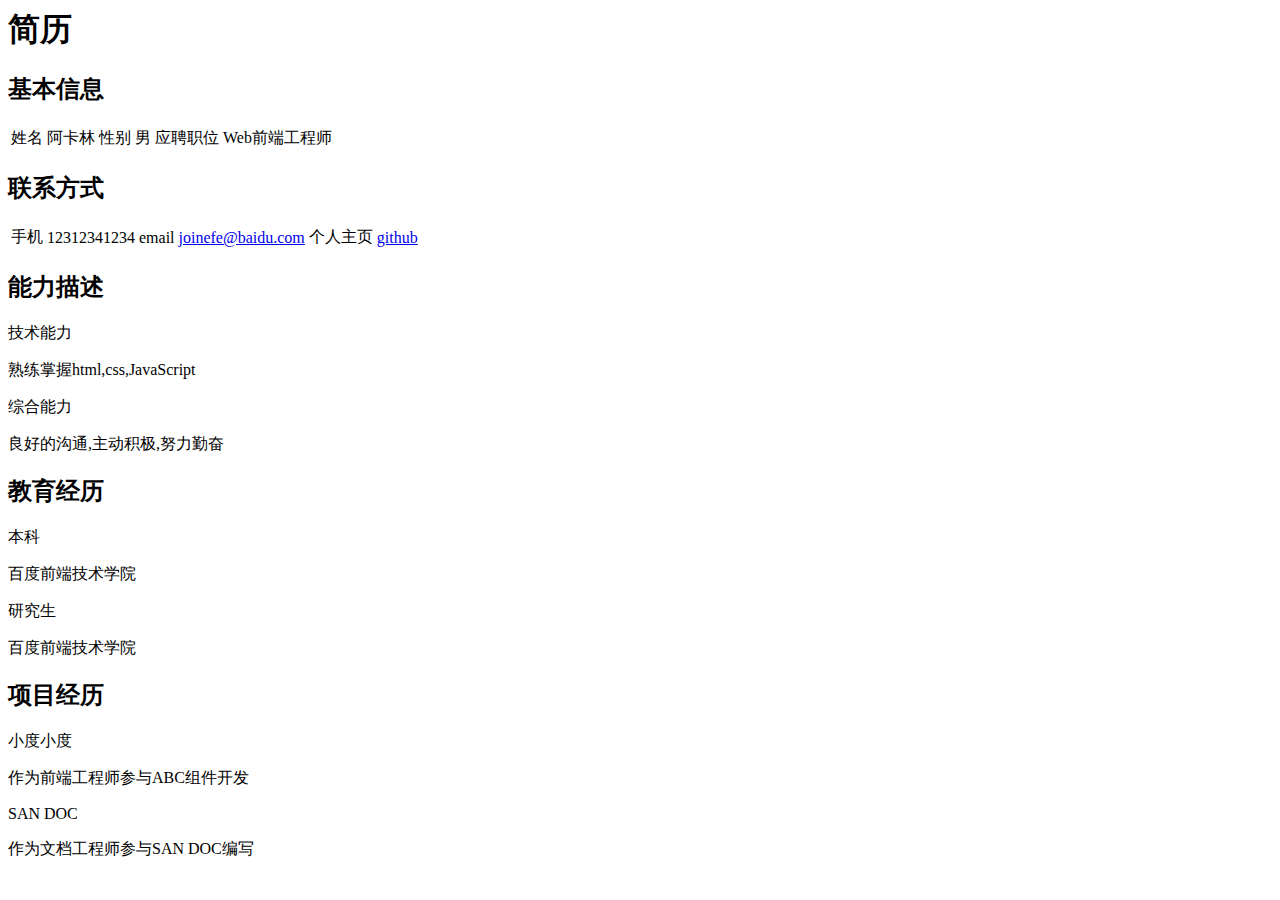
==== index.html @ ab1464dc "0" ====
<!doctype>
<html>
   <head>
            <link href="https://github.com/km925955685/rurutia/blob/master/%E9%A1%B9%E7%9B%AE%E7%9B%AE%E5%BD%95/css%E7%9B%AE%E5%BD%95/style_3.css"
            rel="stylesheet">
      
    </head>
    
    <body>
    <div id="all">
        <div id="a">
        <h1>
            简历
        </h1>   
        </div>

        <div id="b">
            <div class="c">
                <div class="c1">
                <h2> 基本信息 </h2>
                </div>
                <div class="c2">
                <table>                                     
                    <tr>                                               
                        <td class="subject"> 姓名 </td>                          
                        <td> 阿卡林 </td>              
                        <td class="subject"> 性别 </td>
                        <td> 男 </td>
                        <td class="subject"> 应聘职位 </td>                   
                        <td> Web前端工程师 </td>
                    </tr>
                </table>
                </div>
            </div>    
        
       
            <div class="c">               
                <div class="c1">
                <h2>联系方式</h2>
                </div>
                <div class="c2">
                <table>
                <tr>
                <td class="subject">手机</td>
                <td>12312341234</td>
                    
                <td class="subject">email</td>
                <td>
                    <a href="joinefe@baidu.com">
                        joinefe@baidu.com
                    </a>
                </td>
                    
                <td class="subject">个人主页</td>
                <td>
                    <a href="https://github.com/">
                        github

                        </a>
                </td>
            
            </tr>                      
       
        </table>
    </div>        
    </div>



        <div class="c">
            <div class="c1">
            <h2>能力描述</h2>
            </div>
            <div class="c3">
                <div class="c4">
                <div class="subject">技术能力</div>              
                <p>熟练掌握html,css,JavaScript</p> 
                </div>   
                <div class="c4">

            <div class="subject">综合能力</div>
        
            <p>良好的沟通,主动积极,努力勤奋</p>
            </div>
            </div>
        </div>
        
        <div class="c">
            <div class="c1">
            <h2>教育经历</h2>
            </div>
           
            <div class="c3">
                    <div class="c4">
              <div class="subject">本科</div>            
               <p>百度前端技术学院</p>       
              </div>
            
              <div class="c4">
              <div class="subject">研究生</div>        
              <p>百度前端技术学院</p>
              </div>
            
            </div>
        </div>
        
 
        <div class="c">
            <div class="c1">
                <h2>项目经历</h2>
            </div>
            <div class="c3">
                <div class="c4">
            <div class="subject ">小度小度</div>
            <p>作为前端工程师参与ABC组件开发</p>
           
        </div>
       <div class="c4">
            <div class="subject d">SAN DOC</div>
            
            <div class="d" ><p >作为文档工程师参与SAN DOC编写</p><div>
                    <div id="content"></div>
        
        
            </div>    
        </div>
        </div>
            
            
        
    
    
    </div>
    </body>



</html>
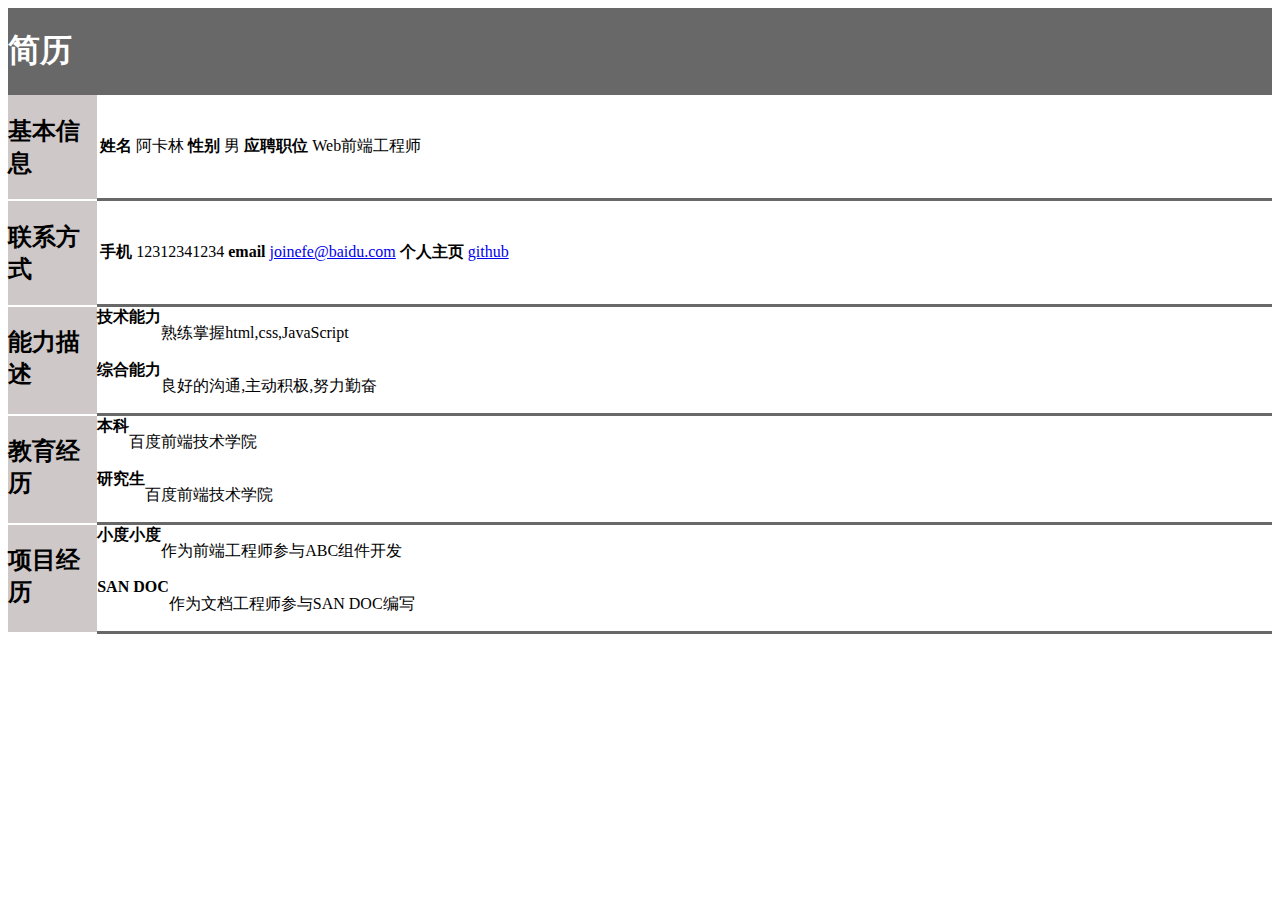
==== commit 625ffa6e: "Update index.html" ====
--- a/index.html
+++ b/index.html
@@ -1,7 +1,7 @@
 <!doctype>
 <html>
    <head>
-            <link href="https://github.com/km925955685/rurutia/blob/master/%E9%A1%B9%E7%9B%AE%E7%9B%AE%E5%BD%95/css%E7%9B%AE%E5%BD%95/style_3.css"
+            <link href="css/style_3.css"
             rel="stylesheet">
       
     </head>
--- a/css/style_3.css
+++ b/css/style_3.css
@@ -0,0 +1,44 @@
+.subject {font-weight:bold;
+    font-size:1em}
+
+h1 {color: white}  
+
+#all {display: flex;
+    flex-flow: wrap row
+    }
+
+#a{background:#686868;
+  width:100%;
+}
+#b{display: flex;
+    flex-flow: wrap row}
+
+
+ .c {width:100%;
+        display: flex;
+        flex-flow: nowrap row
+    }
+.c1 {background: #cec8c8;
+    border-bottom:white 2px solid;
+    display: flex ;
+    flex-flow: nowrap
+}
+
+
+    .c2 {border-bottom:#686868 solid;
+     width:100% ;
+     display: flex ;
+     flex-flow: nowrap row}
+.c3 {border-bottom:#686868 solid;
+    width:100% ;
+    display: flex ;
+    flex-flow: nowrap column;
+    }
+    
+
+.c4 {display: flex ;
+    flex-flow: nowrap row;
+    }
+
+ 
+
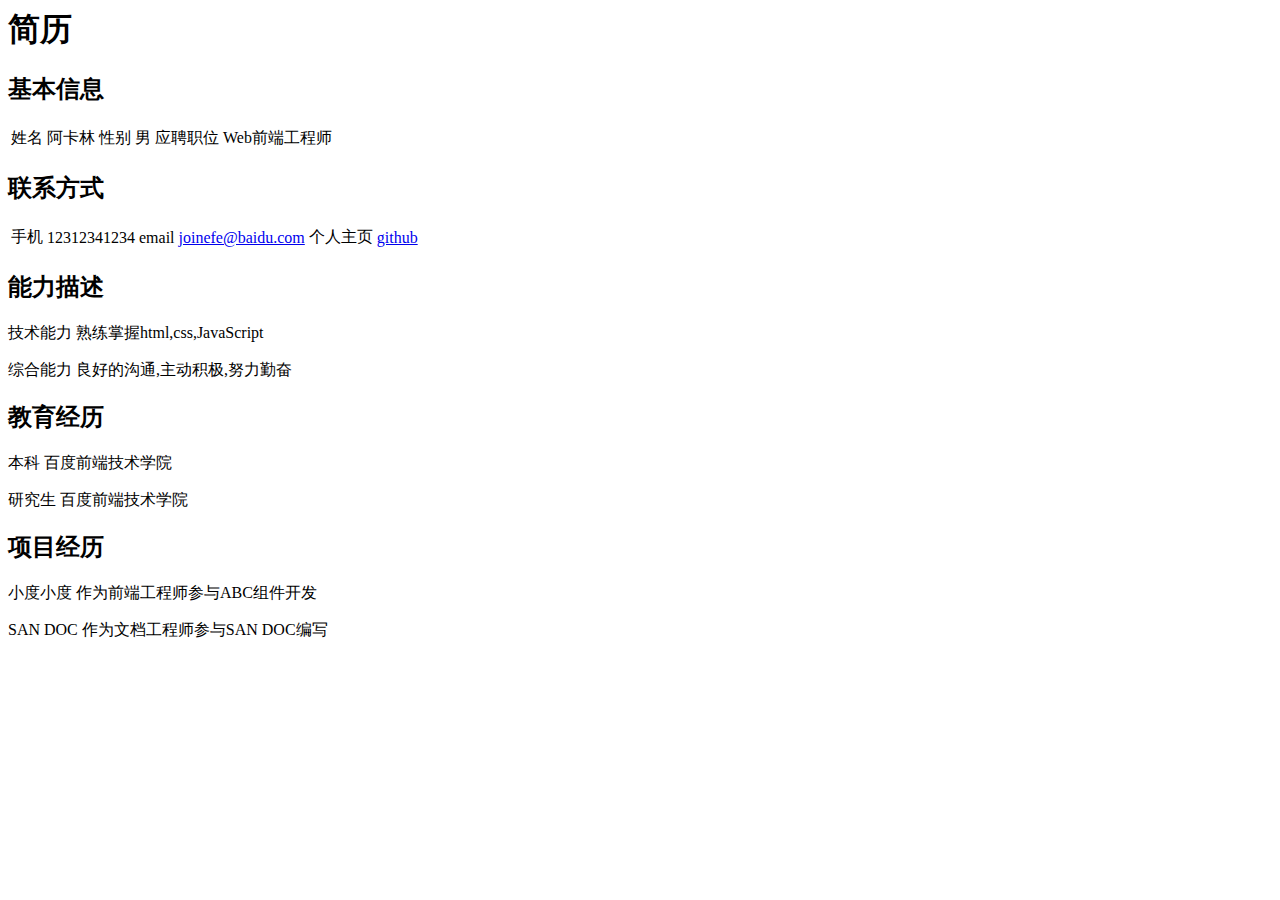
==== commit 2897ac93: "html文件的修改." ====
--- a/index.html
+++ b/index.html
@@ -1,7 +1,8 @@
 <!doctype>
 <html>
    <head>
-            <link href="css/style_3.css"
+            <link href="E:\项目1\项目目录\css目录\style_3.css"
+            ; 
             rel="stylesheet">
       
     </head>
@@ -72,17 +73,17 @@
             <h2>能力描述</h2>
             </div>
             <div class="c3">
-                <div class="c4">
-                <div class="subject">技术能力</div>              
-                <p>熟练掌握html,css,JavaScript</p> 
-                </div>   
-                <div class="c4">
+                <p>
+                <span class="subject">技术能力</span>              
+                熟练掌握html,css,JavaScript</p> 
+            
+              
 
-            <div class="subject">综合能力</div>
+            <p><span class="subject">综合能力</span>
         
-            <p>良好的沟通,主动积极,努力勤奋</p>
+            良好的沟通,主动积极,努力勤奋</p>
             </div>
-            </div>
+            
         </div>
         
         <div class="c">
@@ -91,17 +92,17 @@
             </div>
            
             <div class="c3">
-                    <div class="c4">
-              <div class="subject">本科</div>            
-               <p>百度前端技术学院</p>       
+                   
+             <p> <spn class="subject">本科</spn>            
+               百度前端技术学院</p>       
+              
+            
+              <p>
+              <spn class="subject">研究生   </spn> 
+              百度前端技术学院</p>
               </div>
             
-              <div class="c4">
-              <div class="subject">研究生</div>        
-              <p>百度前端技术学院</p>
-              </div>
             
-            </div>
         </div>
         
  
@@ -110,16 +111,16 @@
                 <h2>项目经历</h2>
             </div>
             <div class="c3">
-                <div class="c4">
-            <div class="subject ">小度小度</div>
-            <p>作为前端工程师参与ABC组件开发</p>
+               
+                   <p> <span class="subject ">小度小度</span>
+            作为前端工程师参与ABC组件开发</p>
            
-        </div>
-       <div class="c4">
-            <div class="subject d">SAN DOC</div>
+        
+           
+            <p><span class="subject d">SAN DOC</span>
             
-            <div class="d" ><p >作为文档工程师参与SAN DOC编写</p><div>
-                    <div id="content"></div>
+           作为文档工程师参与SAN DOC编写</p>
+    
         
         
             </div>    
@@ -135,4 +136,4 @@
 
 
 
-</html>
+</html>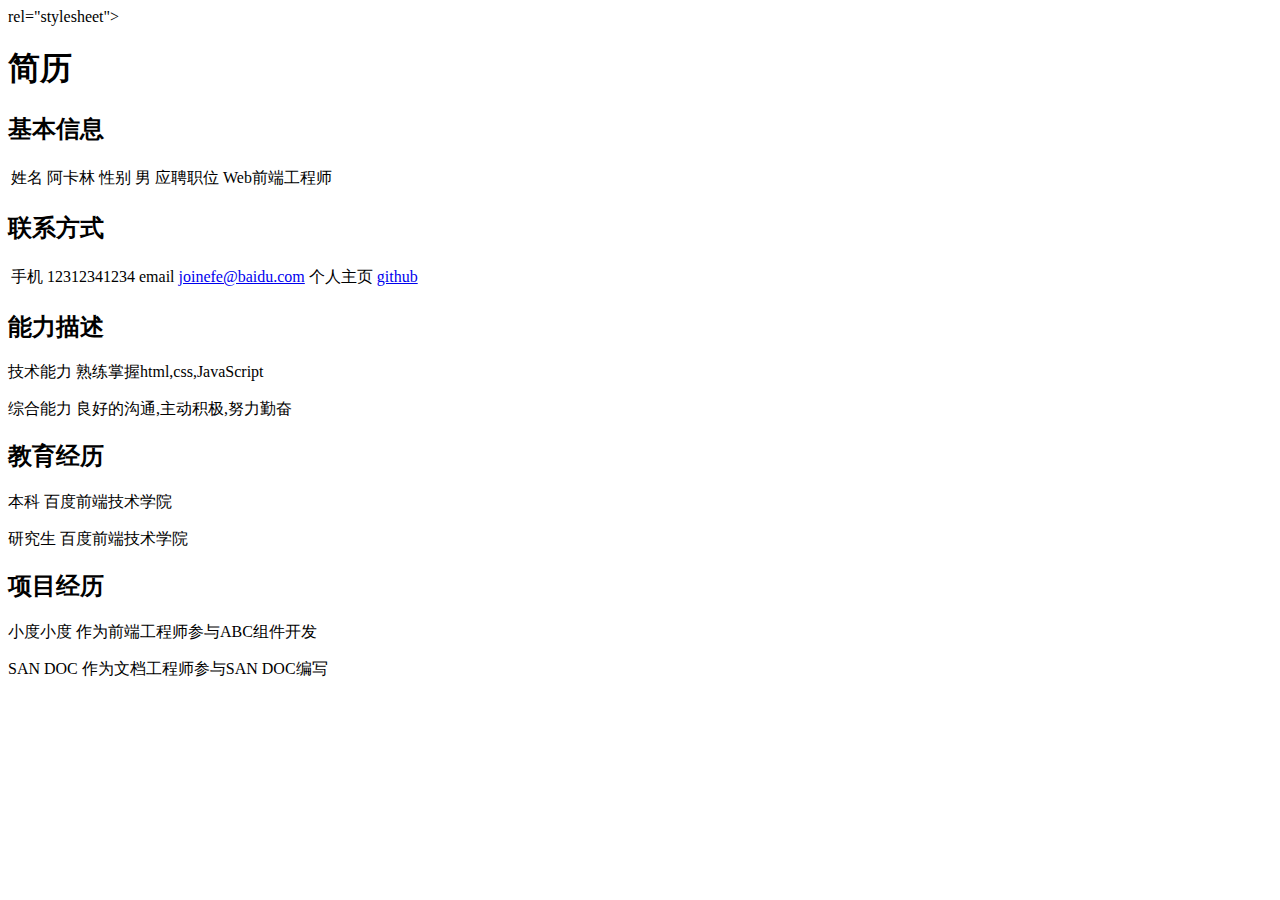
==== commit 6b13111c: "Update index.html" ====
--- a/index.html
+++ b/index.html
@@ -1,8 +1,10 @@
 <!doctype>
 <html>
    <head>
-            <link href="E:\项目1\项目目录\css目录\style_3.css"
-            ; 
+            <link href="css\style_3.css"
+            ; <!link href="css\style_1.css">
+              <! <link href="css\style_2.css">
+      
             rel="stylesheet">
       
     </head>
@@ -136,4 +138,4 @@
 
 
 
-</html>+</html>
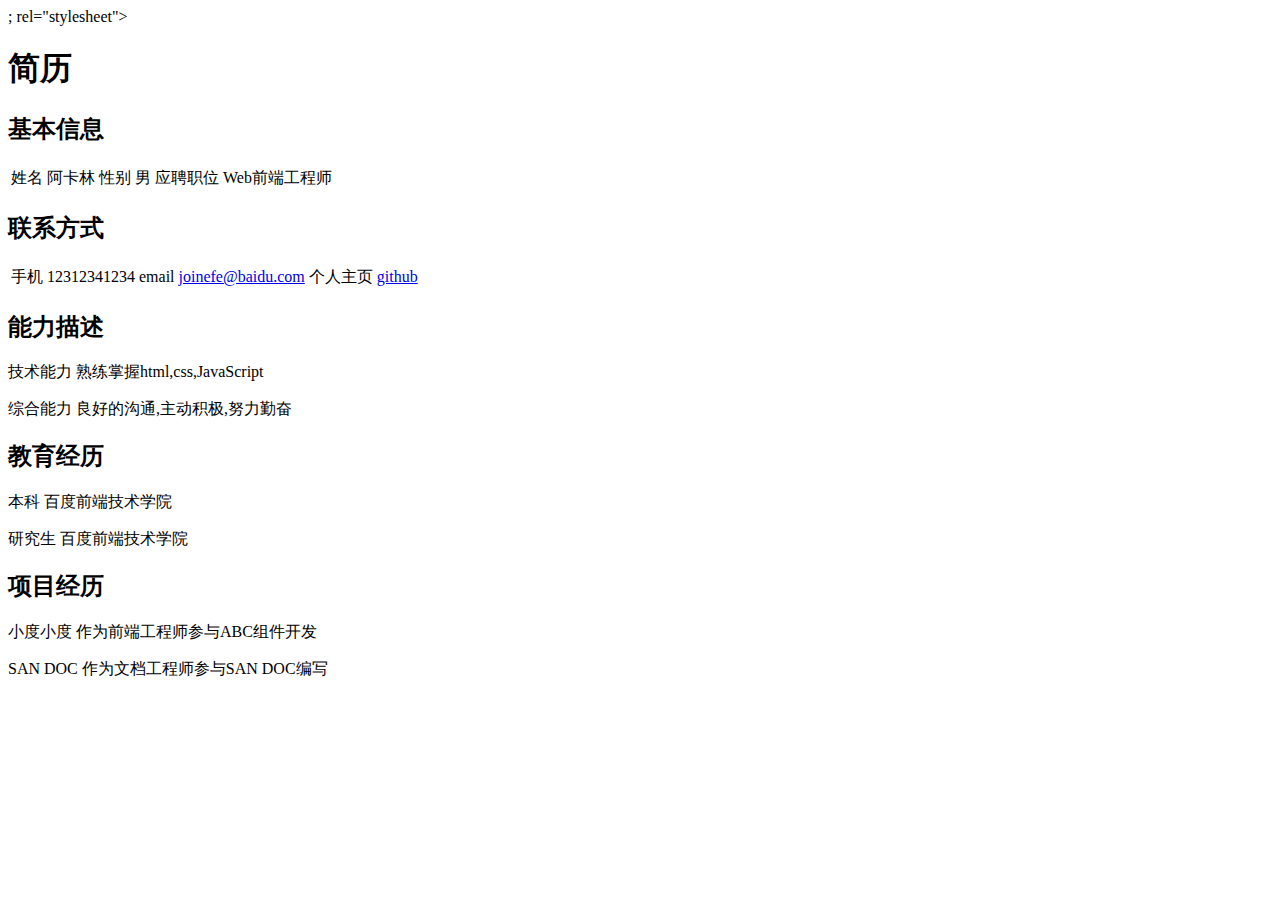
==== commit a80fe5f4: "Update index.html" ====
--- a/index.html
+++ b/index.html
@@ -1,9 +1,9 @@
 <!doctype>
 <html>
    <head>
-            <link href="css\style_3.css"
+            <link href="css\style_3.css">
             ; <!link href="css\style_1.css">
-              <! <link href="css\style_2.css">
+              <!link href="css\style_2.css">
       
             rel="stylesheet">
       
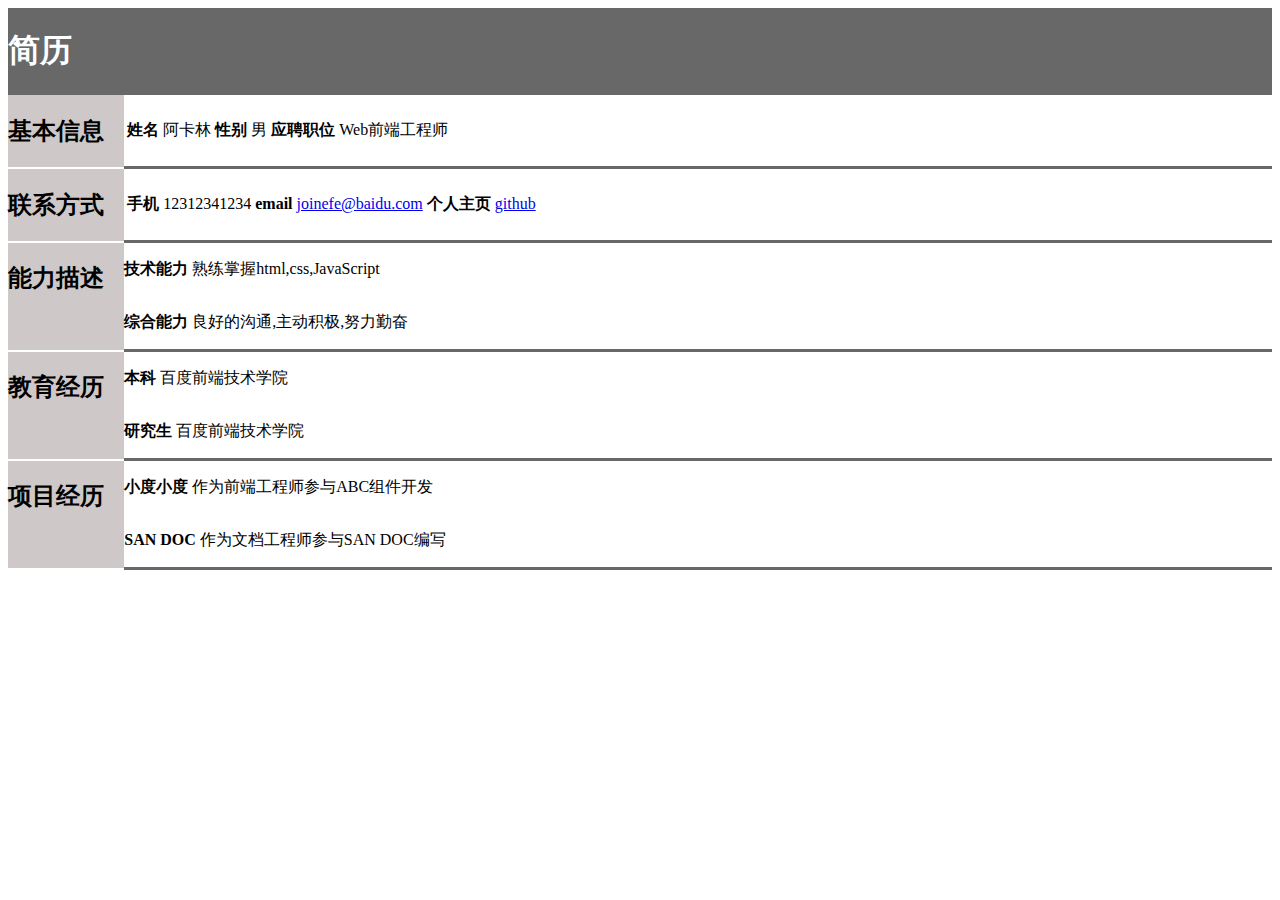
==== commit 470bef82: "0" ====
--- a/index.html
+++ b/index.html
@@ -1,11 +1,10 @@
 <!doctype>
 <html>
    <head>
-            <link href="css\style_3.css">
-            ; <!link href="css\style_1.css">
-              <!link href="css\style_2.css">
+            <link href="css\style_3.css" rel="stylesheet"  rel="stylesheet">
+            
       
-            rel="stylesheet">
+           
       
     </head>
     
@@ -134,6 +133,8 @@
     
     
     </div>
+
+    
     </body>
 
 
